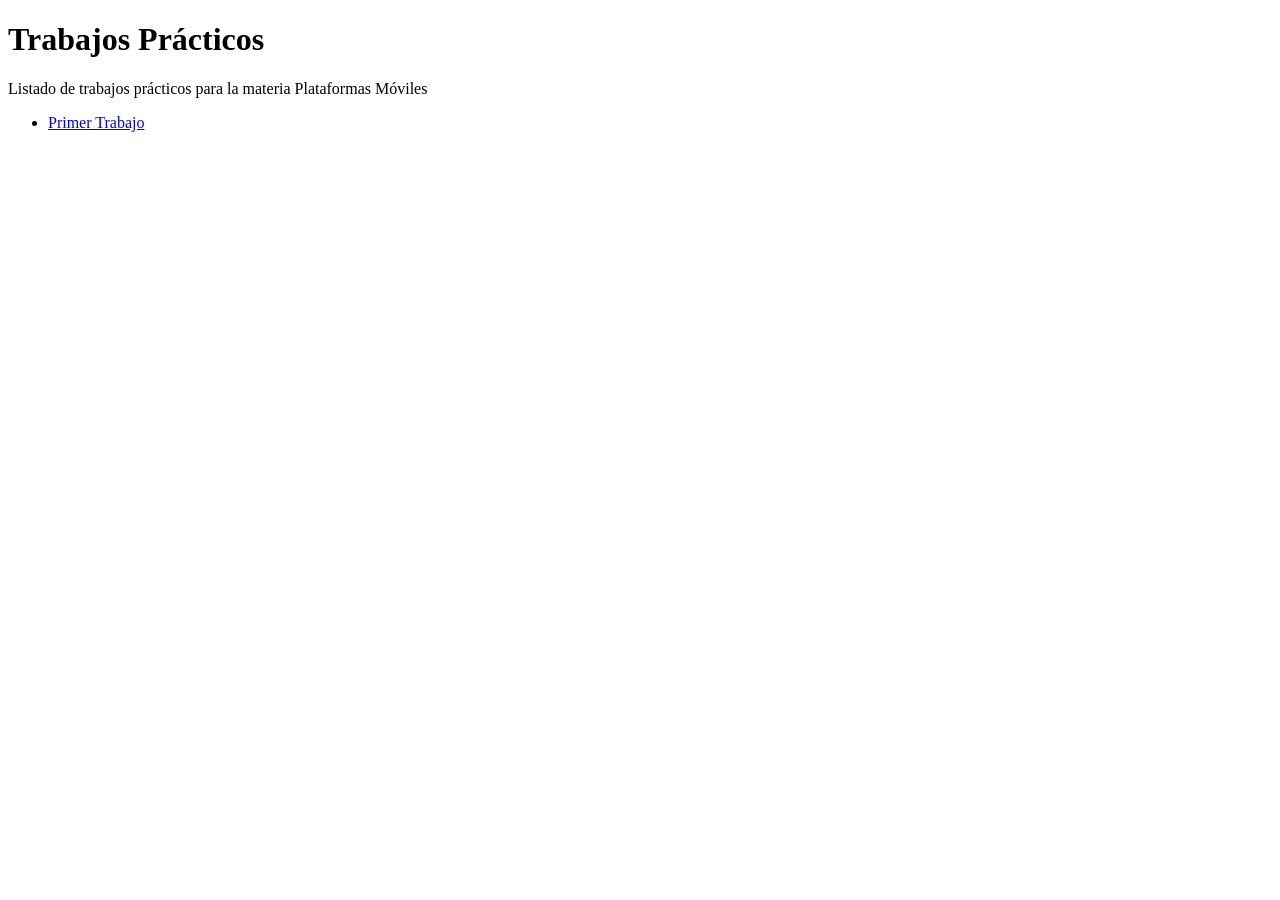
==== index.html @ 8b210c60 "Create index.html" ====
<!DOCTYPE html>
<html>
   <head>
      <title>Hola Mundo!</title>
   </head>
   <body>
     <h1>Trabajos Prácticos</h1>
     <p>Listado de trabajos prácticos para la materia Plataformas Móviles</p>
     <ul>
       <li><a href="tp-1/">Primer Trabajo</a></li>
     </ul>
   </body>
</html>
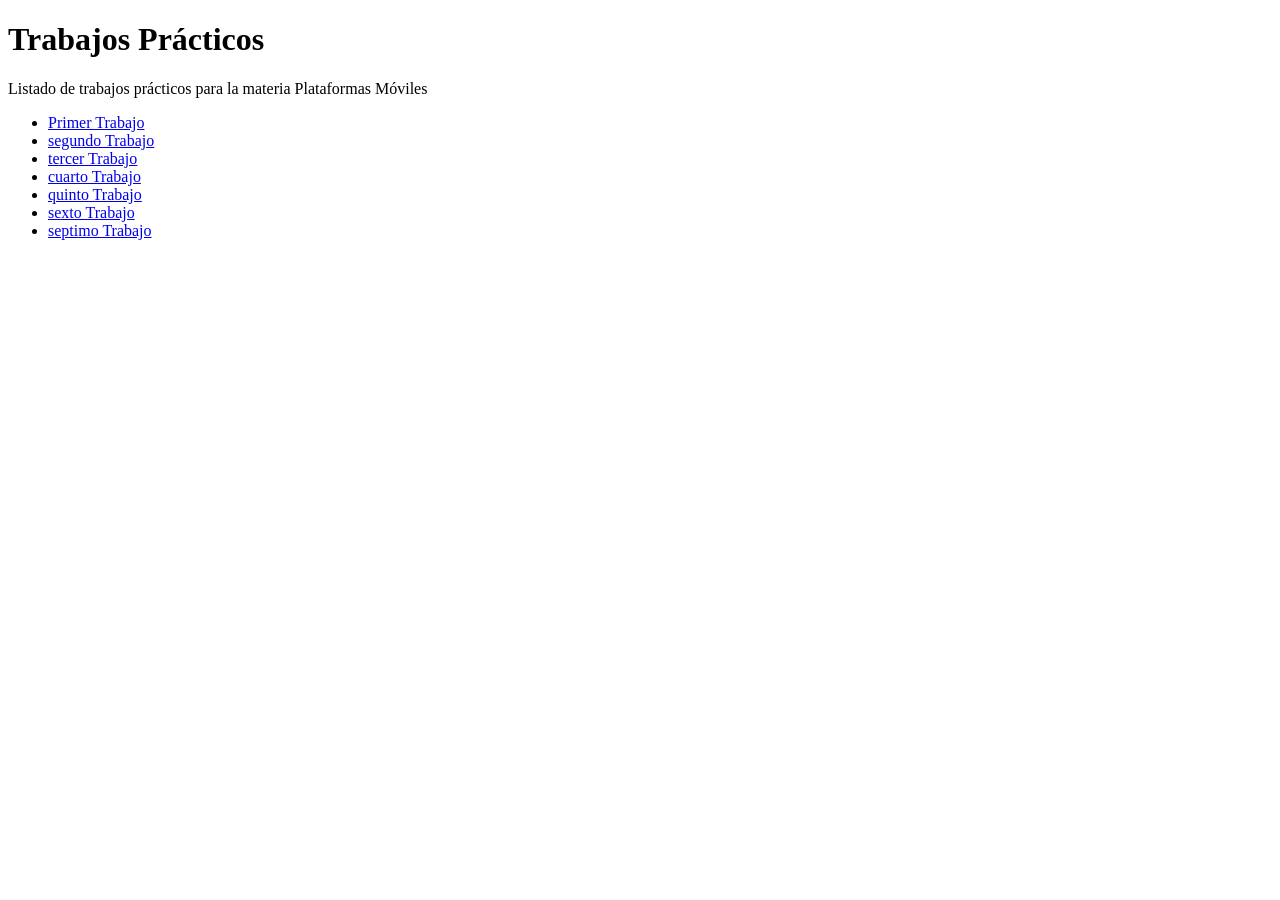
==== commit 0f975251: "Update index.html" ====
--- a/index.html
+++ b/index.html
@@ -8,6 +8,12 @@
      <p>Listado de trabajos prácticos para la materia Plataformas Móviles</p>
      <ul>
        <li><a href="tp-1/">Primer Trabajo</a></li>
+        <li><a href="tp-2/">segundo Trabajo</a></li>
+        <li><a href="tp-3/">tercer Trabajo</a></li>
+        <li><a href="tp-4/">cuarto Trabajo</a></li>
+        <li><a href="tp-5/">quinto Trabajo</a></li>
+        <li><a href="tp-6/">sexto Trabajo</a></li>
+        <li><a href="tp-7/">septimo Trabajo</a></li>
      </ul>
    </body>
 </html>
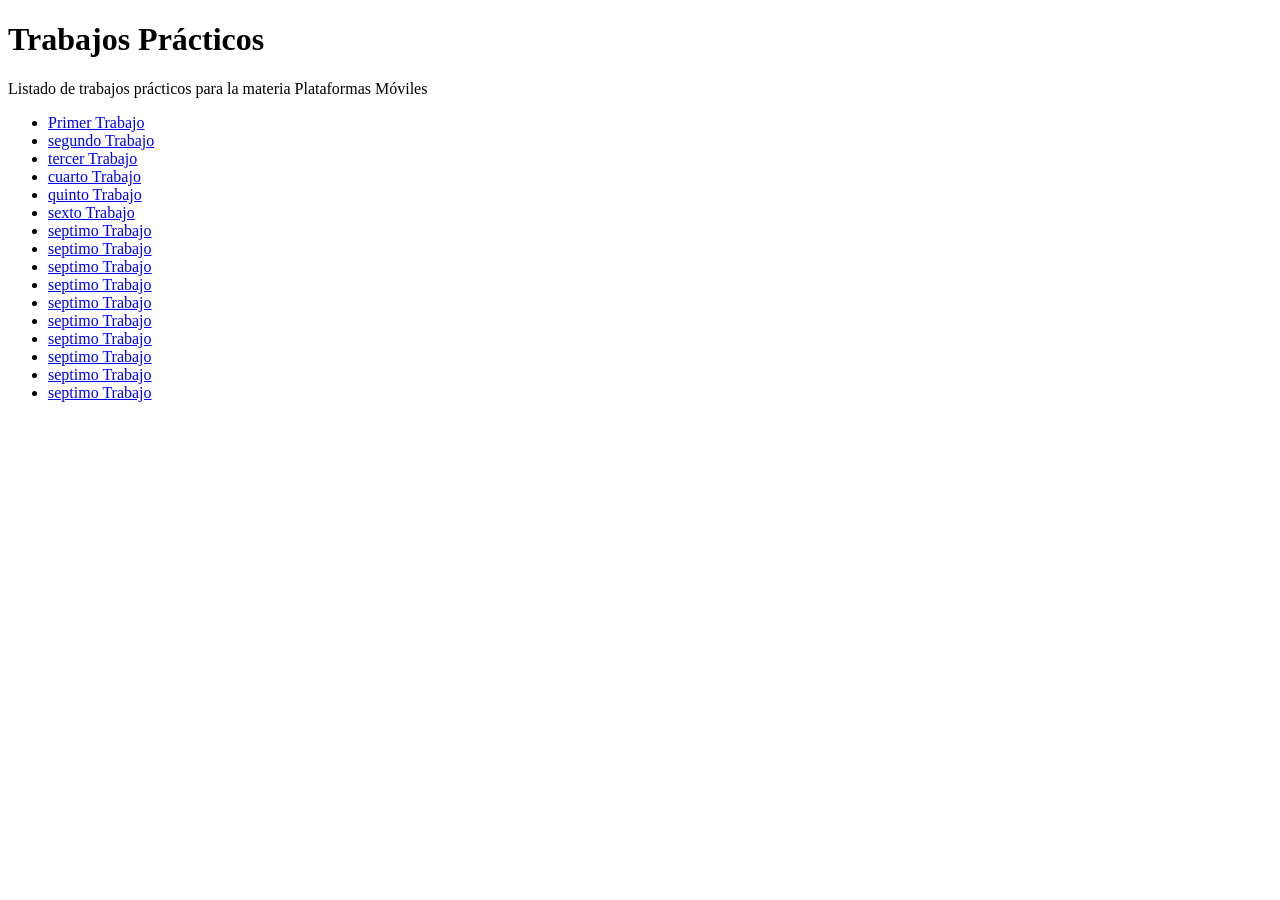
==== commit 738c16c9: "Add links for tasks 8 to 16 in index.html" ====
--- a/index.html
+++ b/index.html
@@ -14,6 +14,16 @@
         <li><a href="tp-5/">quinto Trabajo</a></li>
         <li><a href="tp-6/">sexto Trabajo</a></li>
         <li><a href="tp-7/">septimo Trabajo</a></li>
+         <li><a href="tp-8/">septimo Trabajo</a></li>
+                <li><a href="tp-9/">septimo Trabajo</a></li>
+                <li><a href="tp-10/">septimo Trabajo</a></li>
+                <li><a href="tp-11/">septimo Trabajo</a></li>
+                <li><a href="tp-12/">septimo Trabajo</a></li>
+                <li><a href="tp-13/">septimo Trabajo</a></li>
+                <li><a href="tp-14/">septimo Trabajo</a></li>
+                <li><a href="tp-15/">septimo Trabajo</a></li>
+                <li><a href="tp-16/">septimo Trabajo</a></li>
+        
      </ul>
    </body>
 </html>
